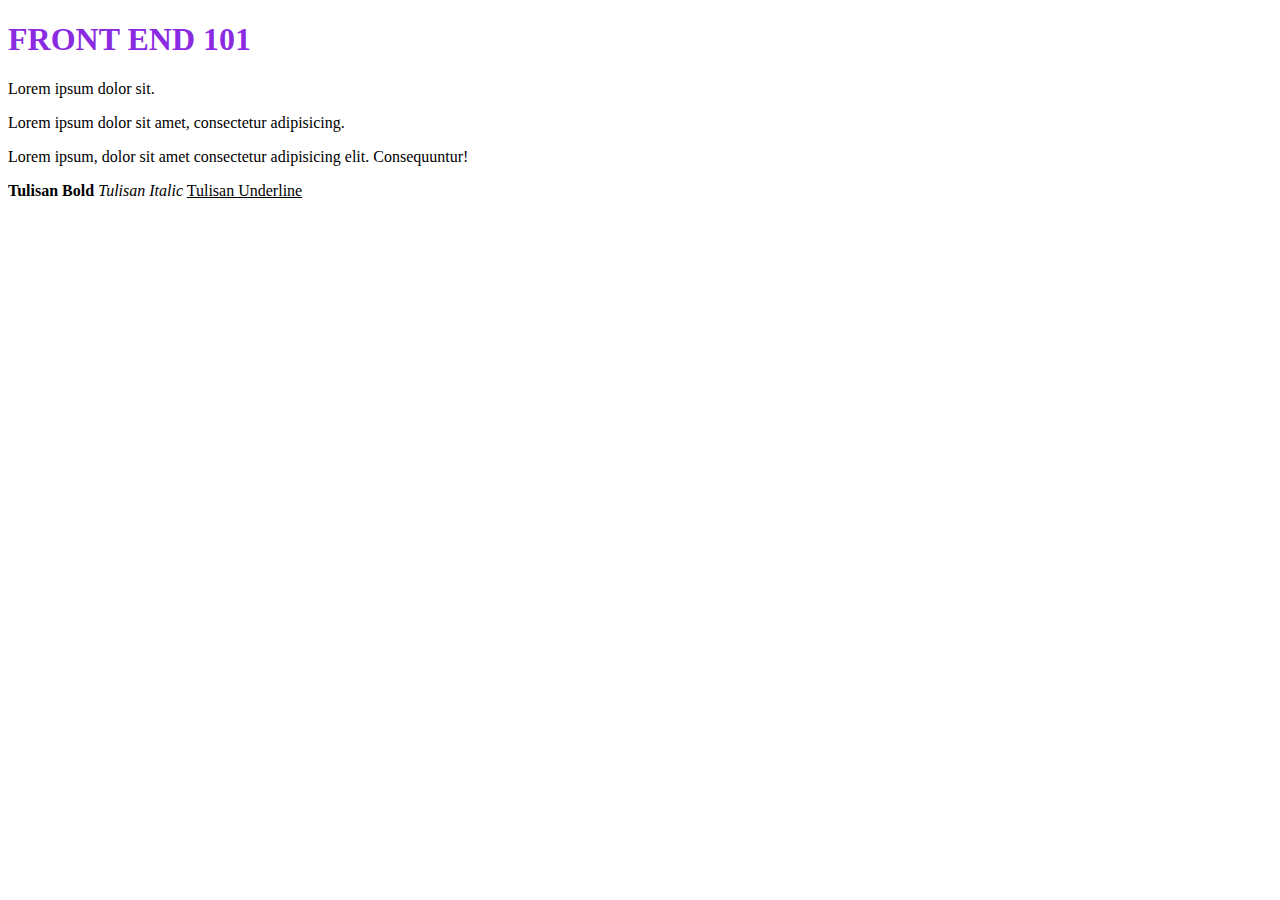
==== index.html @ f8d8e68c "Commit Pertama" ====
<!-- Memberitahu browser, versi html yang digunakan adalah versi ke 5 -->
<!DOCTYPE html>
<!-- Memberitahu browser, bahasa yang ada di halaman ini adalah english -->
<html lang="en">
    <!-- Berisi informasi tambahan dari suatu halaman -->
    <head>
        <!-- Menentukan character set yang digunakan yaitu UTF-8 -->
        <meta charset="UTF-8">
        <!-- Lebar dari halaman akan se lebar dari device yang mengakses -->
        <!-- Tingkat zoom (default) di level 1.0 -->
        <meta name="viewport" content="width=device-width, initial-scale=1.0">
        <!-- Title yang akan muncul di tab browser -->
        <title>FRONT 101</title>
    </head>
    
    <!-- Berisi apapun yang ingin ditampilkan di halaman -->
    <body>
        <!-- Element -->
        <h1 style="color: blueviolet;">FRONT END 101</h1>
        <!-- 
            Tag : h1

            Content : FRONT END 101

            Attribute : style

            Attribute Value : color:blueviolet
         -->

         <p>Lorem ipsum dolor sit.</p>
         <p>Lorem ipsum dolor sit amet, consectetur adipisicing.</p>
         <p>Lorem ipsum, dolor sit amet consectetur adipisicing elit. Consequuntur!</p>

         <b>Tulisan Bold</b>
         <i>Tulisan Italic</i>
         <u>Tulisan Underline</u>
        
    </body>
</html>
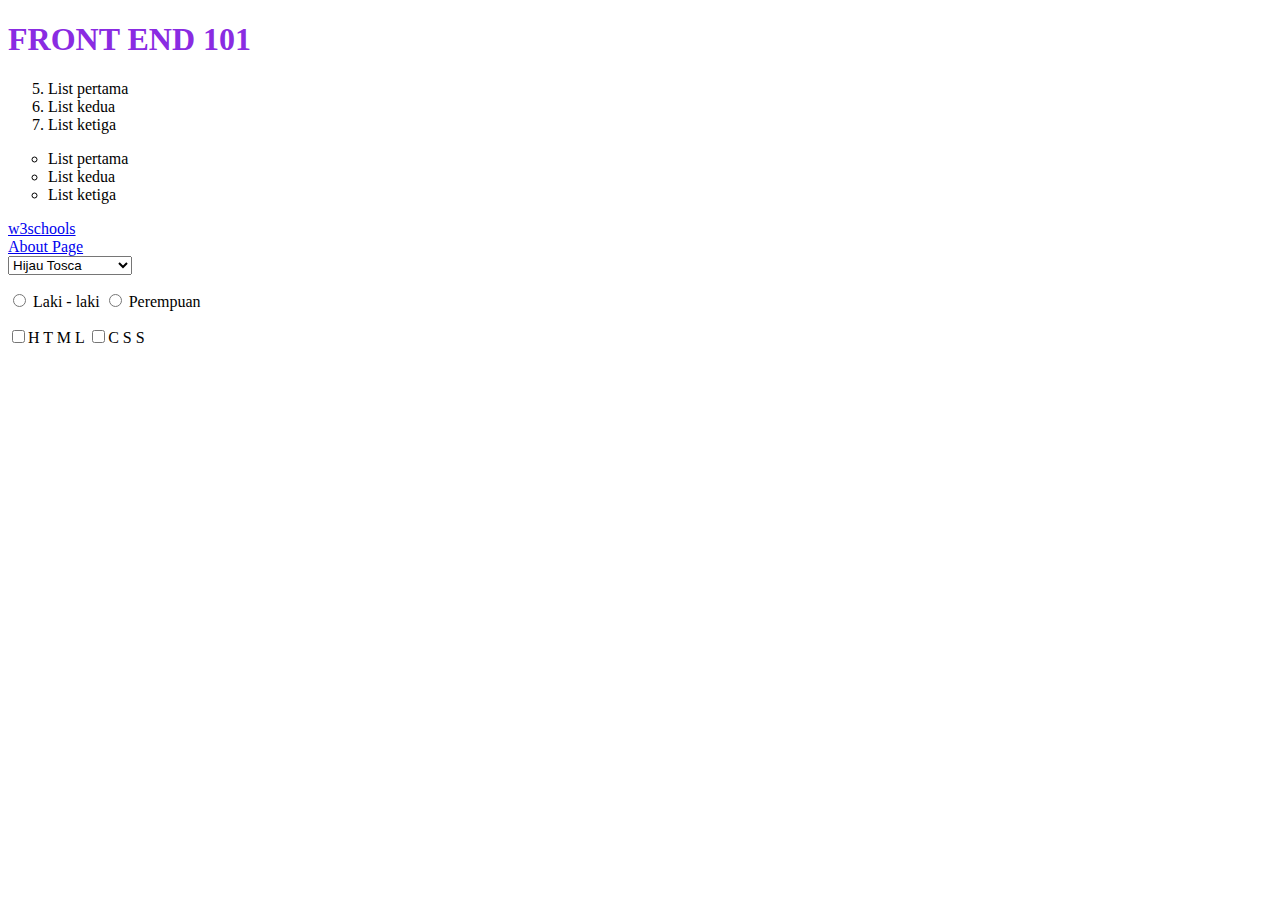
==== commit 96c0e72b: "Update Baru" ====
--- a/index.html
+++ b/index.html
@@ -1,7 +1,8 @@
-<!-- Memberitahu browser, versi html yang digunakan adalah versi ke 5 -->
+<!-- Memberitahu browser, versi html yang digunakan adalah versi ke-5 -->
 <!DOCTYPE html>
-<!-- Memberitahu browser, bahasa yang ada di halaman ini adalah english -->
+<!-- Memberitahu browser, bahasa yang ada di halam ini adalah english -->
 <html lang="en">
+
     <!-- Berisi informasi tambahan dari suatu halaman -->
     <head>
         <!-- Menentukan character set yang digunakan yaitu UTF-8 -->
@@ -12,28 +13,85 @@
         <!-- Title yang akan muncul di tab browser -->
         <title>FRONT 101</title>
     </head>
-    
+
     <!-- Berisi apapun yang ingin ditampilkan di halaman -->
     <body>
         <!-- Element -->
         <h1 style="color: blueviolet;">FRONT END 101</h1>
         <!-- 
             Tag : h1
-
             Content : FRONT END 101
-
             Attribute : style
-
             Attribute Value : color:blueviolet
          -->
 
-         <p>Lorem ipsum dolor sit.</p>
-         <p>Lorem ipsum dolor sit amet, consectetur adipisicing.</p>
-         <p>Lorem ipsum, dolor sit amet consectetur adipisicing elit. Consequuntur!</p>
+         <!-- Ordered List (urutan) -->
+         <!-- type: 1 (default), 'A', 'a', 'I', 'i' -->
+         <!-- start: nomor tertentu -->
+         <ol start='5' >
+             <li>List pertama</li>
+             <li>List kedua</li>
+             <li>List ketiga</li>
+         </ol>
 
-         <b>Tulisan Bold</b>
-         <i>Tulisan Italic</i>
-         <u>Tulisan Underline</u>
+         <!-- Unordered List (tidak memiliki urutan) -->
+         <!-- type: disc (default), circle, square -->
+         <ul type="circle">
+             <li>List pertama</li>
+             <li>List kedua</li>
+             <li>List ketiga</li>
+         </ul>
+
+         <!-- Anchor Tag (link) -->
+
+         <!-- Absolute link -->
+         <!-- 
+            Merupakan sebuah alamat yang sifatnya 'absolute', 
+            alamat akan selalu sama , terlepas dari file mana dia diakses
+        -->
+        <!-- target blank agar membuka link di tab baru -->
+        <a href="https://www.w3schools.com" target="_blank">w3schools</a>
+        <br>
+
+         <!-- Relative link -->
+         <!-- Merupakan sebuah alamat yang tergantung darimana kita mengakses -->
+        <a href="./files/about.html">About Page</a>
+        <br>
+
+        <!-- Group option -->
+        <!-- Mengelompokkan option dari dropdown (tag select) -->
+        <!-- 
+            Jika tidak memilik attribute value, maka yang akan diambil sebagai
+            value adalah konten yang ada didalam tag option
+        -->
+
+        <select>
+            <optgroup label="Hijau">
+                <option value="hijau tosca">Hijau Tosca</option>
+                <option value="hijau daun">Hijau Daun</option>
+            </optgroup>
+
+            <optgroup label="Merah">
+                <option value="merah muda">Merah Muda</option>
+                <option value="merah maroon">Merah Maroon</option>
+            </optgroup>
+
+            <optgroup label="Biru">
+                <option value="biru laut">Biru Laut</option>
+                <option value="biru dongker">Biru Dongker</option>
+            </optgroup>
+        </select>
+
+        <p>
+            <input type="radio" name="boom" id="pria"> <label for="pria">Laki - laki</label>
+            <input type="radio" name="boom" id="wanita"> <label for="wanita">Perempuan</label>
+        </p>
         
+        <p>
+            <input type="checkbox"  id="html"><label for="html">H T M L</label>
+            <input type="checkbox"  id="css"><label for="css">C S S</label>
+        </p>
+
+
     </body>
 </html>